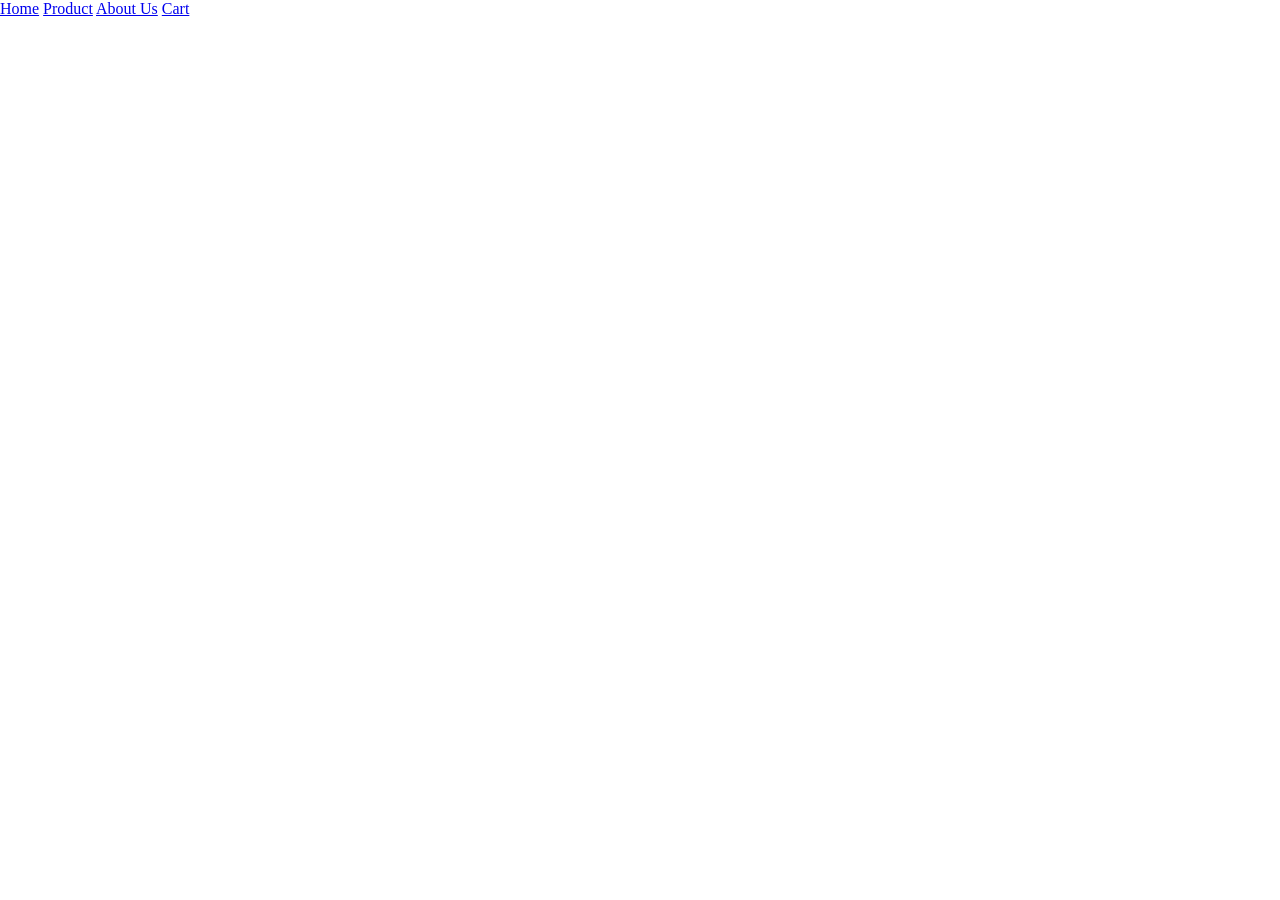
==== index.html @ 712fdfbb "first commit" ====
<!DOCTYPE html>
<html lang="en">
<head>
    <meta charset="UTF-8">
    <meta name="viewport" content="width=device-width, initial-scale=1.0">
    <title>Document</title>
    <link rel="stylesheet" href="style.css">
</head>
<body>
    <div class="container">
        <div class="nav">
            <a href="home.html">Home</a>
            <a href="product.html">Product</a>
            <a href="aboutUs.html">About Us</a>
            <a href="cart.html">Cart</a>
        </div>

    </div>
</body>
</html>
---- style.css ----
*{
    margin: 0;
    padding: 0;
    box-sizing: border-box;
}
.container{
    justify-items: center;
    width: 100%;
    height: 100%;
    
}
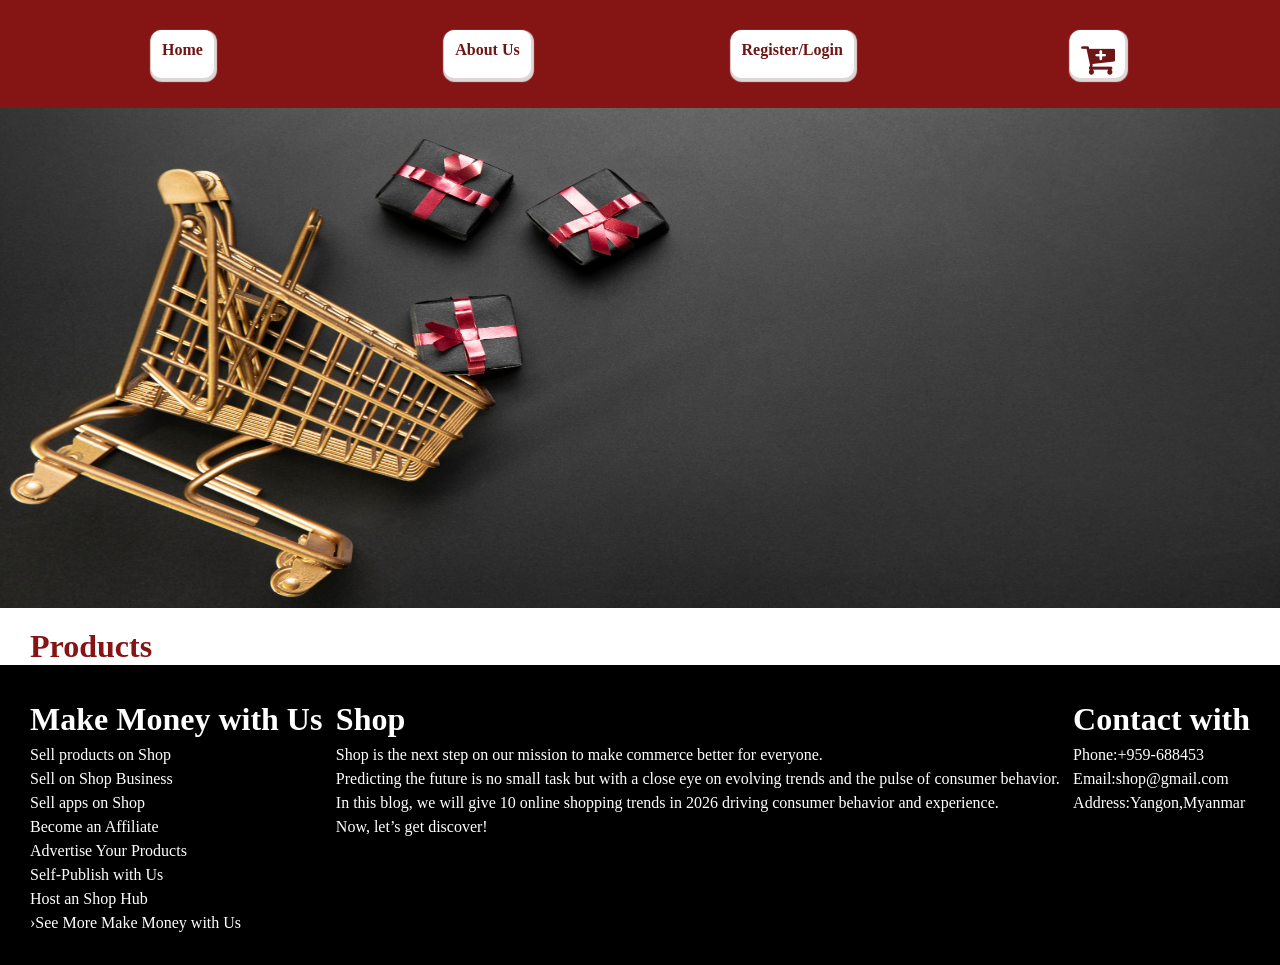
==== commit 0d819e29: "update project" ====
--- a/index.html
+++ b/index.html
@@ -4,17 +4,50 @@
     <meta charset="UTF-8">
     <meta name="viewport" content="width=device-width, initial-scale=1.0">
     <title>Document</title>
+    <link rel="stylesheet" href="https://cdnjs.cloudflare.com/ajax/libs/font-awesome/4.7.0/css/font-awesome.min.css">
     <link rel="stylesheet" href="style.css">
 </head>
 <body>
     <div class="container">
-        <div class="nav">
-            <a href="home.html">Home</a>
-            <a href="product.html">Product</a>
-            <a href="aboutUs.html">About Us</a>
-            <a href="cart.html">Cart</a>
+        <div class="nav-container">
+                <a href="home.html">Home</a>
+                <a href="aboutUs.html">About Us</a>
+                <a href="registerLogin.html">Register/Login</a>
+                <a href="cart.html"><i class="fa fa-cart-plus" style="font-size:36px"></i></a>
+        </div>
+        <div class="bg-img">
+            <img src="./img/composition-black-friday-shopping-cart-with-copy-space.jpg" class="img">
+        </div>
+        <div class="product-section">
+            <h1 class="products">Products</h1>
+            <div id="products"></div>
+        </div>
+    </div>
+    <div class="footer">
+        <div class="footText">
+            <h1>Make Money with Us</h1>
+            <p>Sell products on Shop</p>
+            <p>Sell on Shop Business</p>
+            <p>Sell apps on Shop</p>
+            <p>Become an Affiliate</p>
+            <p>Advertise Your Products</p>
+            <p>Self-Publish with Us</p>
+            <p>Host an Shop Hub</p>
+            <p>›See More Make Money with Us</p>
+        </div>
+        <div class="footText">
+            <h1>Shop</h1>
+            <p>Shop is the next step on our mission to make commerce better for everyone.</p><p> Predicting the future is no small task but with a close eye on evolving trends and the pulse of consumer behavior.</p>
+            <p> In this blog, we will give 10 online shopping trends in 2026 driving consumer behavior and experience.</p><p> Now, let’s get discover!</p>
+        </div>
+        <div class="footText">
+            <h1>Contact with</h1>
+            <p>Phone:+959-688453</p>
+            <p>Email:shop@gmail.com</p>
+            <p>Address:Yangon,Myanmar</p>
         </div>
 
     </div>
+    <script src="product.js"></script>
 </body>
 </html>
--- a/style.css
+++ b/style.css
@@ -9,3 +9,87 @@
     height: 100%;
     
 }
+.nav-container{
+    width: 100%;
+    justify-items: center;
+    background-color: rgb(133, 21, 21);
+    padding:30px;
+    display: grid;
+    grid-template-columns: 1fr 1fr 1fr 1fr; 
+
+}
+.products{
+    color:rgb(133, 21, 21);
+    margin-left: 30px;
+}
+.nav-container a{
+    text-decoration: none;
+    padding:10px 10px 0 10px;
+    border-radius: 10px;
+    box-shadow: 1px 2px 1px 2px rgb(222, 215, 215);
+    background: rgba(255,255,255,0.1);
+    backdrop-filter: blur(20px);
+    border: 1px solid rgba(255,255,255,0.2);
+    background-color: white;
+    color:rgb(110, 22, 22);
+    font-weight: bold;
+}
+.bg-img{
+    width: 100%;
+    height: 500px;
+}
+.img{
+    width:100%;
+    height: 100%;
+}
+.product-section{
+    margin-top: 20px;
+}
+.product-grid{
+    display: grid;
+    grid-template-columns: 1fr 1fr 1fr;
+    padding:50px;
+    gap:30px;
+}
+.itemDiv{
+    border:none;
+    box-shadow: 2px 2px 2px 2px rgb(147, 142, 142); ;
+    border-radius: 20px;
+    overflow: hidden;
+    transition: all 0.3s ease-in-out;
+}
+.itemDiv:hover{
+    transform: scale(1.03);
+}
+.itemDiv img{
+    padding:10px 0 0 120px;
+}
+.itemImg{
+    padding-bottom: 20px;
+}
+.descDiv{
+    background-color: rgb(110, 22, 22);
+    color: white;
+    height: 100%;
+    padding:20px;
+    line-height: 1.5;
+    text-align: justify;
+}
+.pText{
+    font-size: 2em;
+    font-weight: bold;
+}
+
+.footer{
+    width:100%;
+    width: 100%;
+    background-color: black;
+    color:white;
+    display: flex;
+    padding:30px;
+    justify-content: space-between;
+    
+}
+.footText{
+    line-height: 1.5;
+}
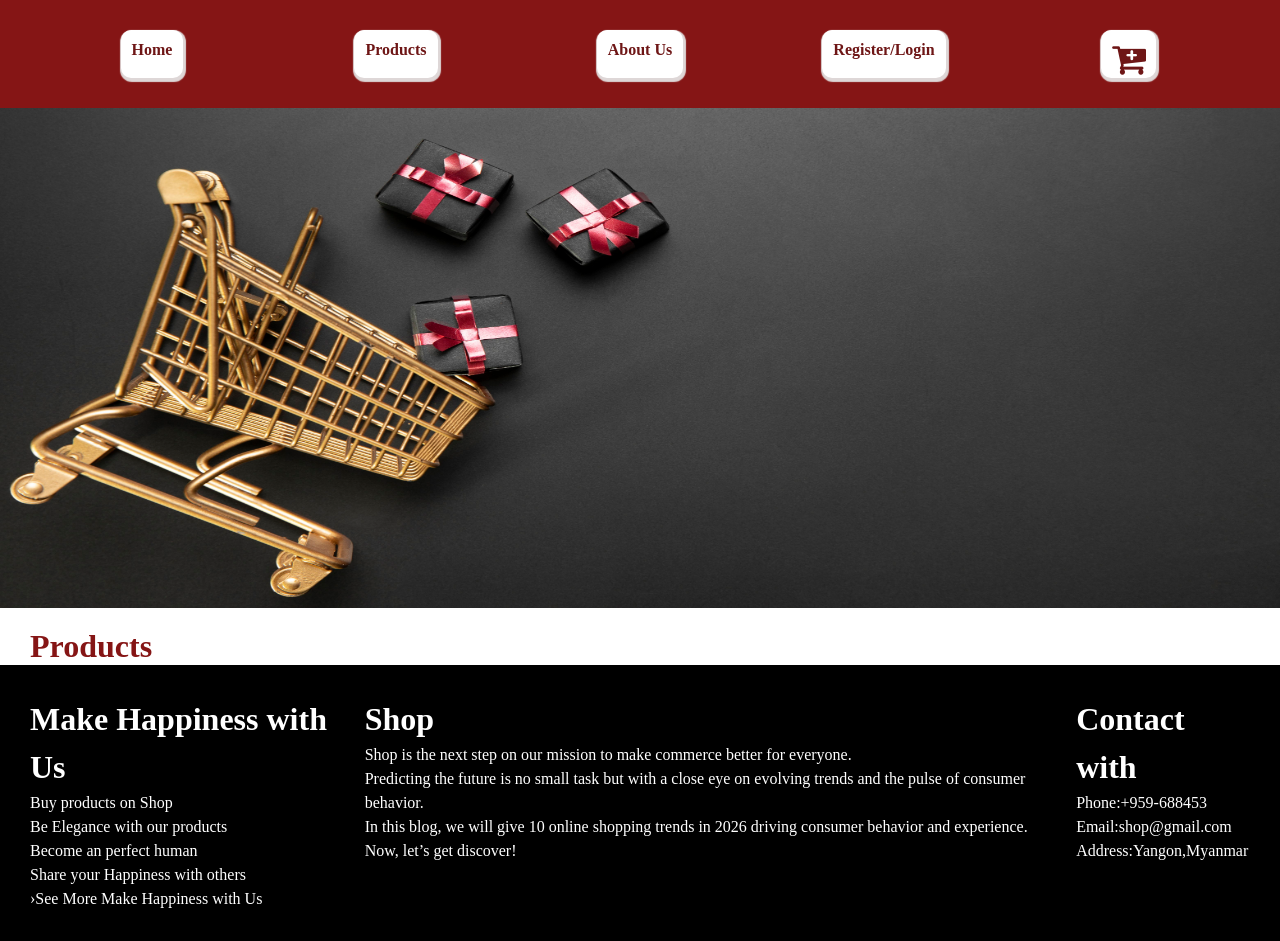
==== commit 1965ea62: "second update" ====
--- a/index.html
+++ b/index.html
@@ -10,7 +10,8 @@
 <body>
     <div class="container">
         <div class="nav-container">
-                <a href="home.html">Home</a>
+                <a href="index.html">Home</a>
+                <a href="product.html">Products</a>
                 <a href="aboutUs.html">About Us</a>
                 <a href="registerLogin.html">Register/Login</a>
                 <a href="cart.html"><i class="fa fa-cart-plus" style="font-size:36px"></i></a>
@@ -25,15 +26,12 @@
     </div>
     <div class="footer">
         <div class="footText">
-            <h1>Make Money with Us</h1>
-            <p>Sell products on Shop</p>
-            <p>Sell on Shop Business</p>
-            <p>Sell apps on Shop</p>
-            <p>Become an Affiliate</p>
-            <p>Advertise Your Products</p>
-            <p>Self-Publish with Us</p>
-            <p>Host an Shop Hub</p>
-            <p>›See More Make Money with Us</p>
+            <h1>Make Happiness with Us</h1>
+            <p>Buy products on Shop</p>
+            <p>Be Elegance with our products</p>
+            <p>Become an perfect human</p>
+            <p>Share your Happiness with others</p>
+            <p>›See More Make Happiness with Us</p>
         </div>
         <div class="footText">
             <h1>Shop</h1>
--- a/style.css
+++ b/style.css
@@ -15,7 +15,7 @@
     background-color: rgb(133, 21, 21);
     padding:30px;
     display: grid;
-    grid-template-columns: 1fr 1fr 1fr 1fr; 
+    grid-template-columns: 1fr 1fr 1fr 1fr 1fr; 
 
 }
 .products{
@@ -57,12 +57,13 @@
     border-radius: 20px;
     overflow: hidden;
     transition: all 0.3s ease-in-out;
+    background-color: black;
 }
 .itemDiv:hover{
     transform: scale(1.03);
 }
 .itemDiv img{
-    padding:10px 0 0 120px;
+    padding:10px;
 }
 .itemImg{
     padding-bottom: 20px;
@@ -92,4 +93,55 @@
 }
 .footText{
     line-height: 1.5;
+}
+.mode img{
+    margin-top: 10px;
+    width:40px;
+    height: 40px;
+}
+#moon{
+    background-color:rgb(133, 21, 21) ;
+}
+
+.about-container{
+    background-image: url(./img/about.avif);
+    width: 100%;
+    height: 500px;
+    position: relative;
+    background-repeat: no-repeat;
+    background-size: cover;
+    color:rgb(133, 21, 21);
+    font-weight: bold;
+}
+.about{
+    position: absolute;
+     color: rgb(133, 21, 21);
+     font-size: 2em;
+     transform: translateY(200px);
+     left:70%;
+     padding:20px;
+}
+.homeAbout a{
+    text-decoration: none;
+   color:black;
+   margin-top: 20px;
+}
+.aboutDesc{
+    display: flex;
+    gap:50px;
+    padding:30px;
+    display: justify;
+    margin-bottom: 30px;
+}
+.Desc{
+    width:25%;
+}
+.video-section{
+    display: grid;
+    grid-template-columns: 1fr 1fr;
+    margin: 30px 0 60px 90px;
+}
+
+.video-section video{
+    border-radius: 20px;
 }
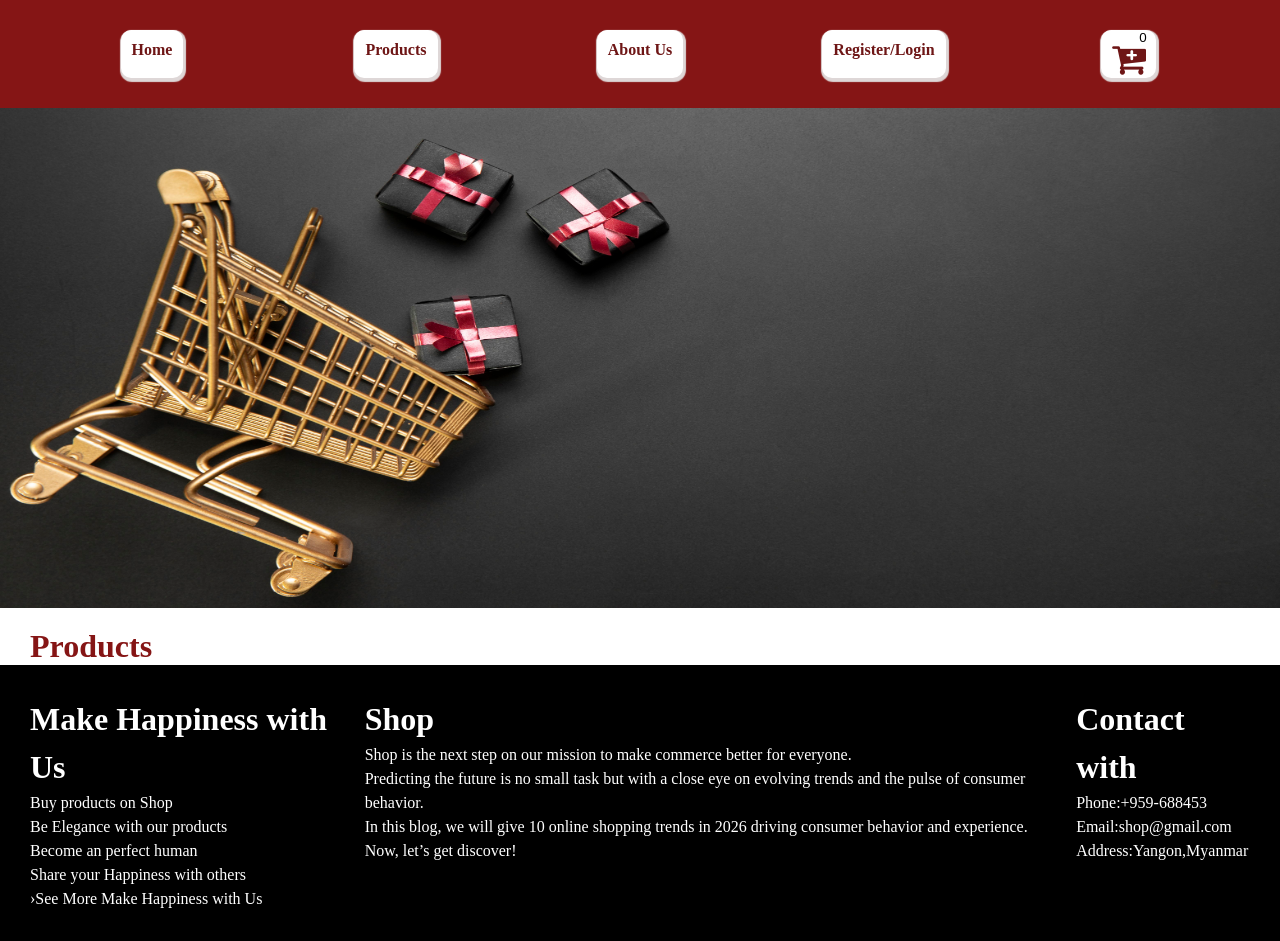
==== commit 0cc639ae: "Add Cart" ====
--- a/index.html
+++ b/index.html
@@ -6,6 +6,7 @@
     <title>Document</title>
     <link rel="stylesheet" href="https://cdnjs.cloudflare.com/ajax/libs/font-awesome/4.7.0/css/font-awesome.min.css">
     <link rel="stylesheet" href="style.css">
+        <link rel="stylesheet" href="cart.css">
 </head>
 <body>
     <div class="container">
@@ -16,6 +17,7 @@
                 <a href="registerLogin.html">Register/Login</a>
                 <a href="cart.html"><i class="fa fa-cart-plus" style="font-size:36px"></i></a>
         </div>
+        <div class="count"><input type="text" id="field" readonly value="0"></div>
         <div class="bg-img">
             <img src="./img/composition-black-friday-shopping-cart-with-copy-space.jpg" class="img">
         </div>
--- a/style.css
+++ b/style.css
@@ -16,7 +16,7 @@
     padding:30px;
     display: grid;
     grid-template-columns: 1fr 1fr 1fr 1fr 1fr; 
-
+    position: relative;
 }
 .products{
     color:rgb(133, 21, 21);
@@ -55,13 +55,11 @@
     border:none;
     box-shadow: 2px 2px 2px 2px rgb(147, 142, 142); ;
     border-radius: 20px;
+    height:100%;
     overflow: hidden;
-    transition: all 0.3s ease-in-out;
     background-color: black;
 }
-.itemDiv:hover{
-    transform: scale(1.03);
-}
+
 .itemDiv img{
     padding:10px;
 }
@@ -75,6 +73,22 @@
     padding:20px;
     line-height: 1.5;
     text-align: justify;
+}
+.description{
+    width: 370px;
+    height: 70px;
+    overflow-y: scroll;
+    scrollbar-width: thin;
+    scrollbar-color: white;
+}
+#addCart{
+    width: 40%;
+    padding:10px;
+    border: none;
+    border-radius: 20px;
+}
+.btn{
+    margin:30px;
 }
 .pText{
     font-size: 2em;
@@ -144,4 +158,50 @@
 
 .video-section video{
     border-radius: 20px;
+}
+/* cart */
+.cart-container{
+    width:100%;
+}
+.cart-btn{
+    display: flex;
+    justify-content: space-around;
+    width:100%;
+}
+.cart-btn button{
+    width: 20%;
+    height: 40px;
+    margin: 30px 0;
+    outline: 0;
+    border: 0;
+    background-color: rgba(0, 0, 0, 0.689);
+    color:white;
+    border-radius: 10px;
+}
+.result{
+    padding:5px 0 100px 120px;
+    width:45%;
+    height: 400px;   
+}
+.result .get-container img{
+    width:180px;
+    height:180px;
+    margin-top:40px;
+
+}
+.result .get-container{
+    display:grid;
+    grid-template-columns: 1fr 1fr;
+}
+.addCart{
+    width:40%;
+    padding:10px;
+    border:none;
+    border-radius: 20px;
+}
+
+/*product detail*/
+.singleContainer{
+    width:100%;
+    height: 100%;
 }
--- a/cart.css
+++ b/cart.css
@@ -0,0 +1,11 @@
+#field{
+    background: transparent;
+    border: none;
+    outline: none;
+}
+.count{
+    position: absolute;
+    left:89%;
+    transform: translateY(-80px);
+    
+}
